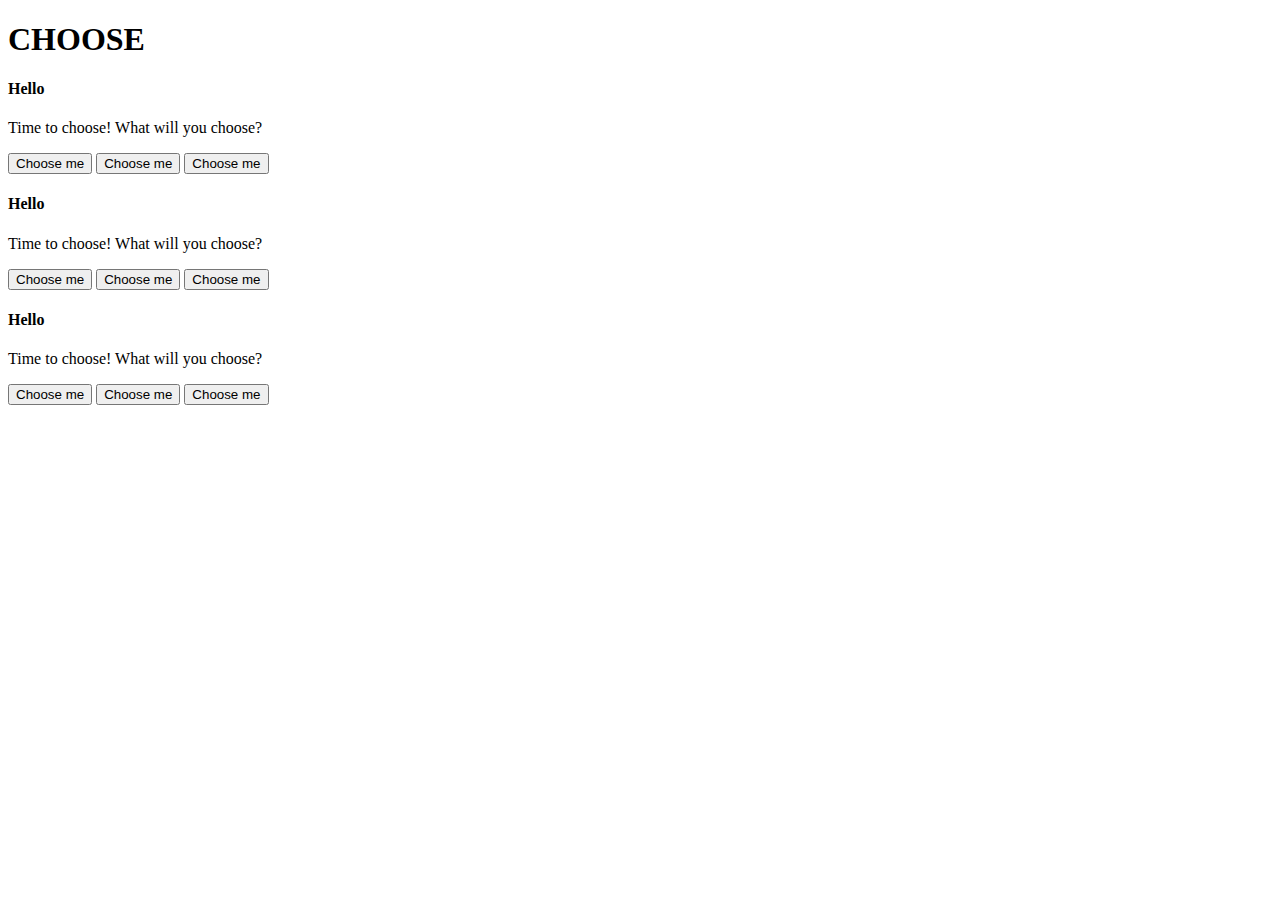
==== index.html @ a0d62cff "first card" ====
<!DOCTYPE html>
<html lang="en">
<head>
    <meta charset="UTF-8">
    <meta http-equiv="X-UA-Compatible" content="IE=edge">
    <meta name="viewport" content="width=device-width, initial-scale=1.0">
    <link href="https://cdn.jsdelivr.net/npm/bootstrap@5.1.3/dist/css/bootstrap.min.css" rel="stylesheet" integrity="sha384-1BmE4kWBq78iYhFldvKuhfTAU6auU8tT94WrHftjDbrCEXSU1oBoqyl2QvZ6jIW3" crossorigin="anonymous">
    <title>Document</title>
</head>
<body>
 <nav></nav>
 <h1>CHOOSE</h1>
 <div class="container">
    <div class="row">
        <div class="col">
            <div class="card">
                <div class="card-body">
                    <h4 class="card-title">Hello</h4>
                    <p class="card-text">Time to choose! What will you choose?</p>
                    <button class="btn btn-primary">Choose me</button>
                    <button class="btn btn-varning">Choose me</button> 
                    <button class="btn btn-danger">Choose me</button> 
                </div>
            </div>
        </div>
        <div class="col">
            <div class="card">
                <div class="card-body">
                    <h4 class="card-title">Hello</h4>
                    <p class="card-text">Time to choose! What will you choose?</p>
                    <button class="btn btn-primary">Choose me</button>
                    <button class="btn btn-varning">Choose me</button> 
                    <button class="btn btn-danger">Choose me</button> 
                </div>
            </div>
        </div>
        <div class="col">
            <div class="card">
                <div class="card-body">
                    <h4 class="card-title">Hello</h4>
                    <p class="card-text">Time to choose! What will you choose?</p>
                    <button class="btn btn-primary">Choose me</button>
                    <button class="btn btn-varning">Choose me</button> 
                    <button class="btn btn-danger">Choose me</button> 
                </div>
            </div>
        </div>
    </div>
 </div>

    <script src="https://cdn.jsdelivr.net/npm/bootstrap@5.1.3/dist/js/bootstrap.bundle.min.js" integrity="sha384-ka7Sk0Gln4gmtz2MlQnikT1wXgYsOg+OMhuP+IlRH9sENBO0LRn5q+8nbTov4+1p" crossorigin="anonymous"></script>    
</body>
</html>
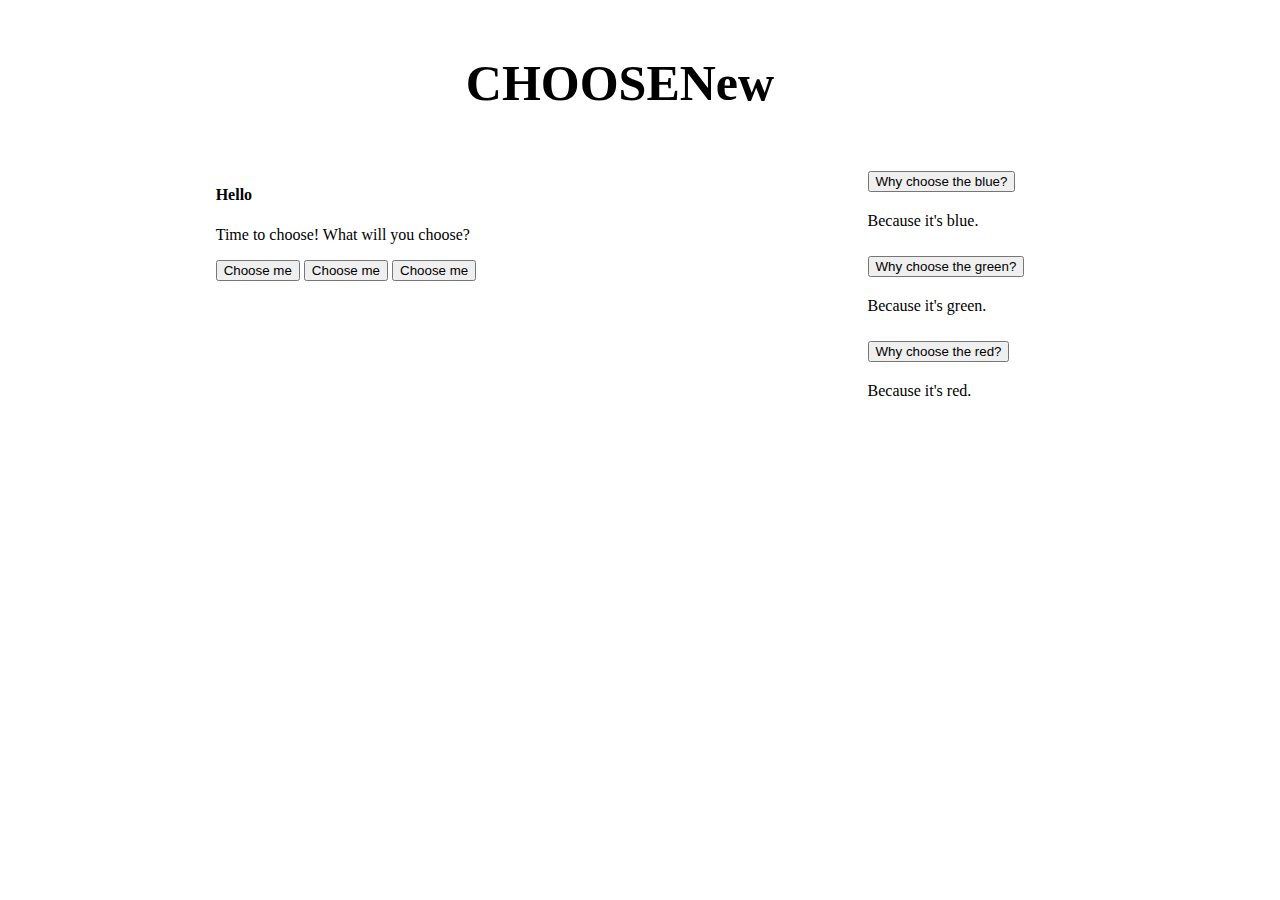
==== commit 8c8d56f0: "section one and two" ====
--- a/index.html
+++ b/index.html
@@ -5,48 +5,70 @@
     <meta http-equiv="X-UA-Compatible" content="IE=edge">
     <meta name="viewport" content="width=device-width, initial-scale=1.0">
     <link href="https://cdn.jsdelivr.net/npm/bootstrap@5.1.3/dist/css/bootstrap.min.css" rel="stylesheet" integrity="sha384-1BmE4kWBq78iYhFldvKuhfTAU6auU8tT94WrHftjDbrCEXSU1oBoqyl2QvZ6jIW3" crossorigin="anonymous">
+    <link rel="stylesheet" href="/styles/index.css">
     <title>Document</title>
 </head>
 <body>
- <nav></nav>
- <h1>CHOOSE</h1>
- <div class="container">
-    <div class="row">
-        <div class="col">
-            <div class="card">
-                <div class="card-body">
-                    <h4 class="card-title">Hello</h4>
-                    <p class="card-text">Time to choose! What will you choose?</p>
-                    <button class="btn btn-primary">Choose me</button>
-                    <button class="btn btn-varning">Choose me</button> 
-                    <button class="btn btn-danger">Choose me</button> 
+<section class="section-one">
+    <h1>CHOOSE<span class="badge bg-secondary">New</span></h1>
+</section>
+
+<section class="section-two">
+
+    <div class="container-one">
+        <div class="row">
+            <div class="col">
+                <div class="card">
+                    <div class="card-body">
+                        <h4 class="card-title">Hello</h4>
+                        <p class="card-text">Time to choose! What will you choose?</p>
+                        <button class="btn btn-primary">Choose me</button>
+                        <button class="btn btn-success">Choose me</button> 
+                        <button class="btn btn-danger">Choose me</button> 
+                    </div>
                 </div>
             </div>
-        </div>
-        <div class="col">
-            <div class="card">
-                <div class="card-body">
-                    <h4 class="card-title">Hello</h4>
-                    <p class="card-text">Time to choose! What will you choose?</p>
-                    <button class="btn btn-primary">Choose me</button>
-                    <button class="btn btn-varning">Choose me</button> 
-                    <button class="btn btn-danger">Choose me</button> 
+        </div> 
+    </div> 
+
+    <div class="container-one-right">
+        <div class="accordion-why" id="accordionFlushExample">
+            <div class="accordion-item">
+                <h2 class="accordion-header" id="flush-headingOne">
+                    <button class="accordion-button collapsed" type="button" data-bs-toggle="collapse" data-bs-target="#flush-collapseOne" aria-expanded="false" aria-controls="flush-collapseOne">
+                     Why choose the blue?
+                    </button>
+                </h2>
+                <div id="flush-collapseOne" class="accordion-collapse collapse" aria-labelledby="flush-headingOne" data-bs-parent="#accordionFlushExample">
+                    <div class="accordion-body">Because it's blue.</div>
                 </div>
             </div>
-        </div>
-        <div class="col">
-            <div class="card">
-                <div class="card-body">
-                    <h4 class="card-title">Hello</h4>
-                    <p class="card-text">Time to choose! What will you choose?</p>
-                    <button class="btn btn-primary">Choose me</button>
-                    <button class="btn btn-varning">Choose me</button> 
-                    <button class="btn btn-danger">Choose me</button> 
+            <div class="accordion-item">
+                <h2 class="accordion-header" id="flush-headingTwo">
+                    <button class="accordion-button collapsed" type="button" data-bs-toggle="collapse" data-bs-target="#flush-collapseTwo" aria-expanded="false" aria-controls="flush-collapseTwo">
+                    Why choose the green?
+                    </button>
+                </h2>
+                <div id="flush-collapseTwo" class="accordion-collapse collapse" aria-labelledby="flush-headingTwo" data-bs-parent="#accordionFlushExample">
+                    <div class="accordion-body">Because it's green.</div>
+                </div>
+            </div>
+            <div class="accordion-item">
+                <h2 class="accordion-header" id="flush-headingThree">
+                    <button class="accordion-button collapsed" type="button" data-bs-toggle="collapse" data-bs-target="#flush-collapseThree" aria-expanded="false" aria-controls="flush-collapseThree">
+                    Why choose the red?
+                    </button>
+                </h2>
+                <div id="flush-collapseThree" class="accordion-collapse collapse" aria-labelledby="flush-headingThree" data-bs-parent="#accordionFlushExample">
+                    <div class="accordion-body"> Because it's red.</div>
                 </div>
             </div>
         </div>
     </div>
- </div>
+
+</section>
+
+
 
     <script src="https://cdn.jsdelivr.net/npm/bootstrap@5.1.3/dist/js/bootstrap.bundle.min.js" integrity="sha384-ka7Sk0Gln4gmtz2MlQnikT1wXgYsOg+OMhuP+IlRH9sENBO0LRn5q+8nbTov4+1p" crossorigin="anonymous"></script>    
 </body>
--- a/styles/index.css
+++ b/styles/index.css
@@ -0,0 +1,35 @@
+body {
+  width: 100%;
+  max-width: 1200px;
+  margin: 20px;
+  display: flex;
+  justify-content: center;
+  flex-direction: column;
+}
+
+.section-one {
+  display: flex;
+  justify-content: center;
+}
+
+h1 {
+  display: flex;
+  justify-content: center;
+  font-size: 50px;
+}
+
+.section-two {
+  display: flex;
+  flex-direction: row;
+  justify-content: space-around;
+}
+
+.container-one {
+  max-width: 500px;
+  margin: 20px;
+}
+
+.accordion-why {
+  max-width: 500px;
+  margin: 20px;
+}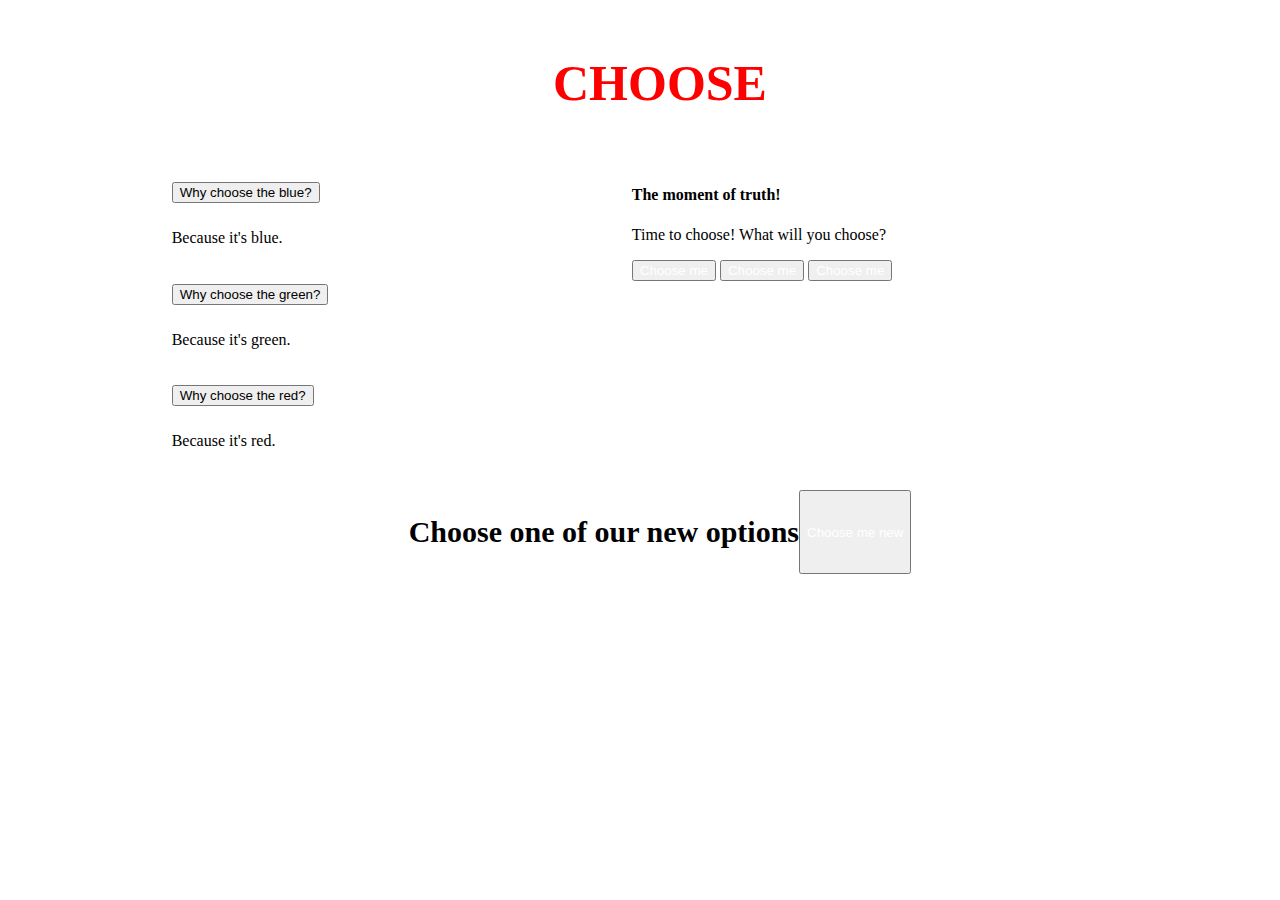
==== commit e4dffb0e: "landingpage done and blue page" ====
--- a/index.html
+++ b/index.html
@@ -6,30 +6,14 @@
     <meta name="viewport" content="width=device-width, initial-scale=1.0">
     <link href="https://cdn.jsdelivr.net/npm/bootstrap@5.1.3/dist/css/bootstrap.min.css" rel="stylesheet" integrity="sha384-1BmE4kWBq78iYhFldvKuhfTAU6auU8tT94WrHftjDbrCEXSU1oBoqyl2QvZ6jIW3" crossorigin="anonymous">
     <link rel="stylesheet" href="/styles/index.css">
-    <title>Document</title>
+    <title>Choose</title>
 </head>
 <body>
 <section class="section-one">
-    <h1>CHOOSE<span class="badge bg-secondary">New</span></h1>
+    <h1>CHOOSE</h1>
 </section>
 
 <section class="section-two">
-
-    <div class="container-one">
-        <div class="row">
-            <div class="col">
-                <div class="card">
-                    <div class="card-body">
-                        <h4 class="card-title">Hello</h4>
-                        <p class="card-text">Time to choose! What will you choose?</p>
-                        <button class="btn btn-primary">Choose me</button>
-                        <button class="btn btn-success">Choose me</button> 
-                        <button class="btn btn-danger">Choose me</button> 
-                    </div>
-                </div>
-            </div>
-        </div> 
-    </div> 
 
     <div class="container-one-right">
         <div class="accordion-why" id="accordionFlushExample">
@@ -66,6 +50,35 @@
         </div>
     </div>
 
+    <div class="container-one">
+        <div class="row">
+            <div class="col">
+                <div class="card">
+                    <div class="card-body">
+                        <h4 class="card-title">The moment of truth!</h4>
+                        <p class="card-text">Time to choose! What will you choose?</p>
+                        <button class="btn btn-primary"><a href="/pages/_blue.html">Choose me</a></button> 
+                        <button class="btn btn-success"><a href="/pages/_green.html">Choose me</a></button> 
+                        <button class="btn btn-danger"><a href="/pages/_red.html">Choose me</a></button> 
+                    </div>
+                </div>
+            </div>
+        </div> 
+    </div> 
+
+</section>
+
+
+<section class="section-three">
+    <h2>Choose one of our new options</h2>
+    <button type="button" class="btn btn-warning text dark position-relative">
+        <a href="/pages/_yellow.html">Choose me
+        <span class="position-absolute top-0 start-100 translate-middle p-2 bg-success rounded-circle">
+            <span class="badge bg-success">new</span>
+
+        </span>
+        </a>
+      </button>
 </section>
 
 
--- a/styles/index.css
+++ b/styles/index.css
@@ -1,6 +1,6 @@
 body {
   width: 100%;
-  max-width: 1200px;
+  max-width: 1900px;
   margin: 20px;
   display: flex;
   justify-content: center;
@@ -16,12 +16,14 @@
   display: flex;
   justify-content: center;
   font-size: 50px;
+  color: red;
 }
 
 .section-two {
   display: flex;
   flex-direction: row;
   justify-content: space-around;
+  max-width: 80%;
 }
 
 .container-one {
@@ -32,4 +34,45 @@
 .accordion-why {
   max-width: 500px;
   margin: 20px;
+}
+
+a:link {
+  color: white;
+  text-decoration: none;
+}
+
+a:visited {
+  color: white;
+  text-decoration: none;
+}
+
+a:hover {
+  transform: scale(1.2);
+  /* dont work*/
+}
+
+/*section-three*/
+.section-three {
+  display: flex;
+  justify-content: center;
+  margin: 20px;
+}
+
+h2 {
+  font-size: 30px;
+}
+
+/* other pages*/
+.blue {
+  background-color: lightblue;
+  width: 100%;
+  height: 100vh;
+  display: flex;
+  justify-content: center;
+  align-items: center;
+}
+
+h3 {
+  color: black;
+  font-size: 50px;
 }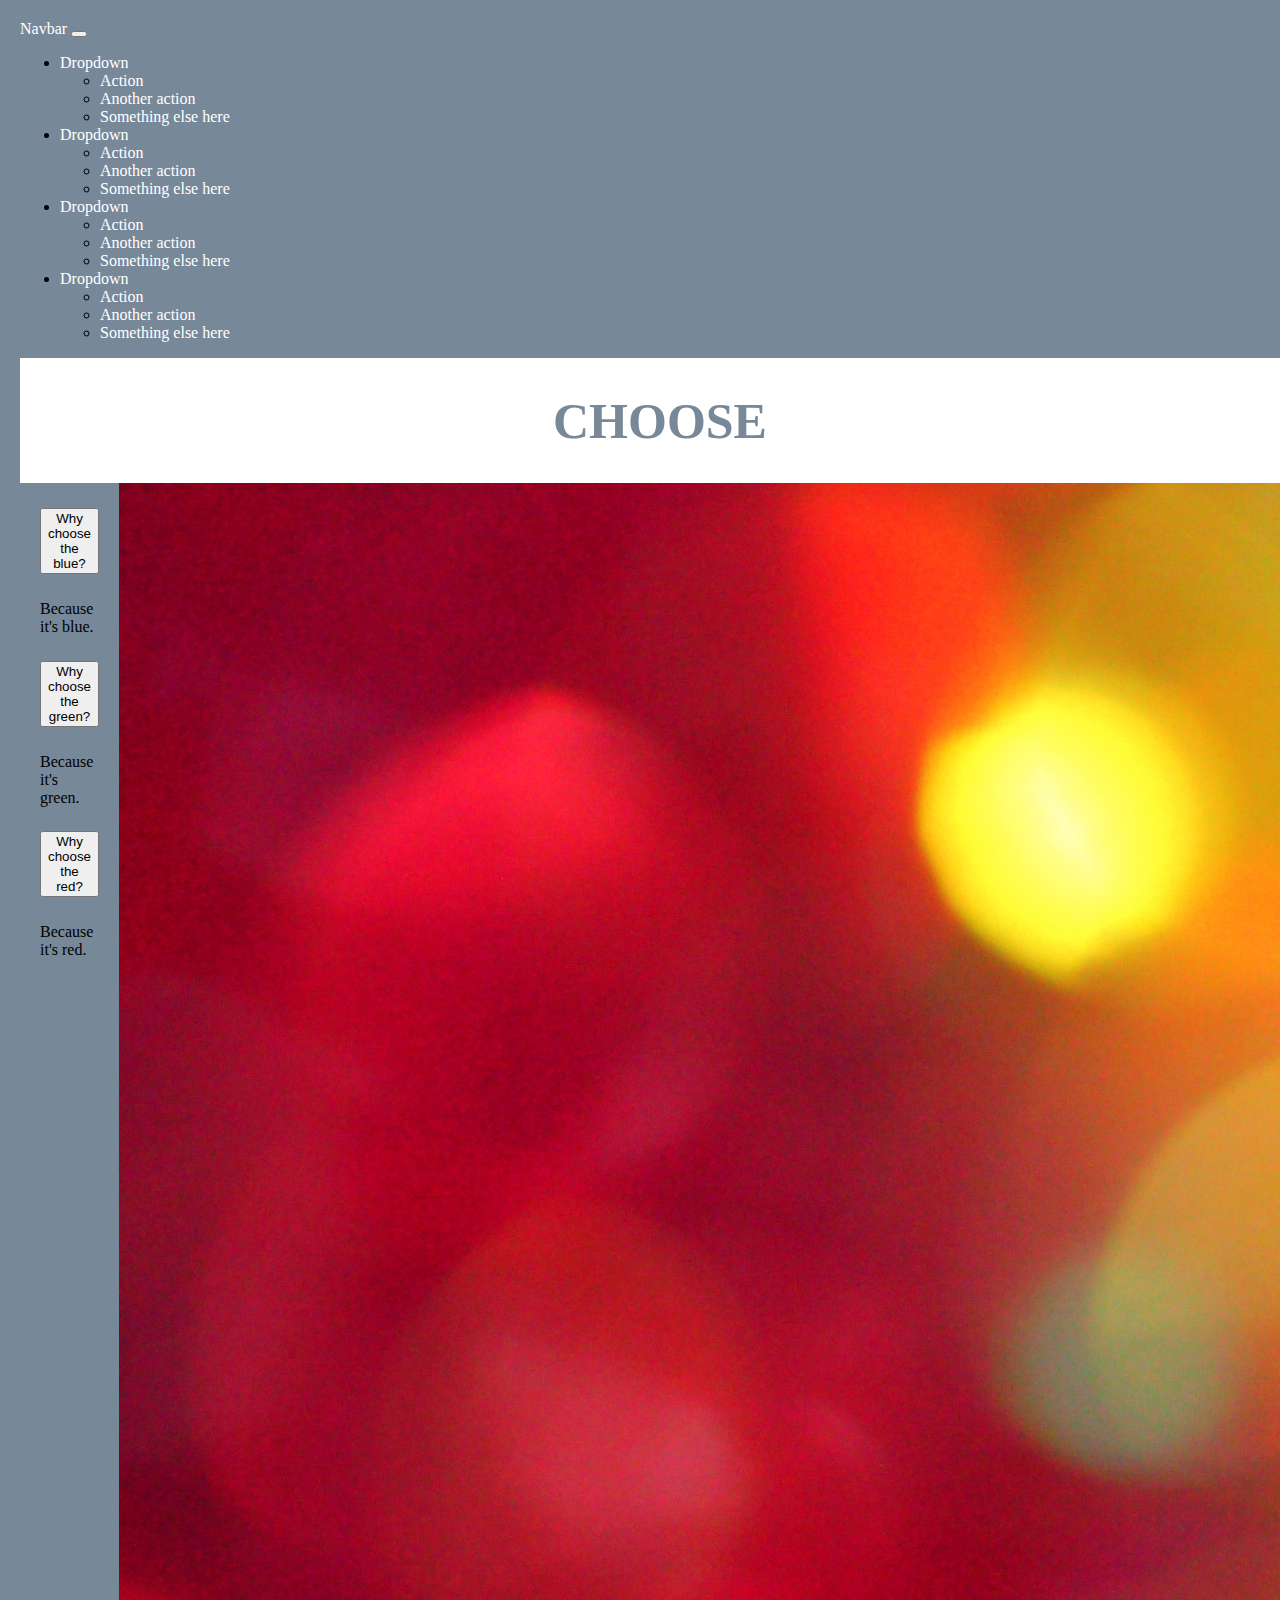
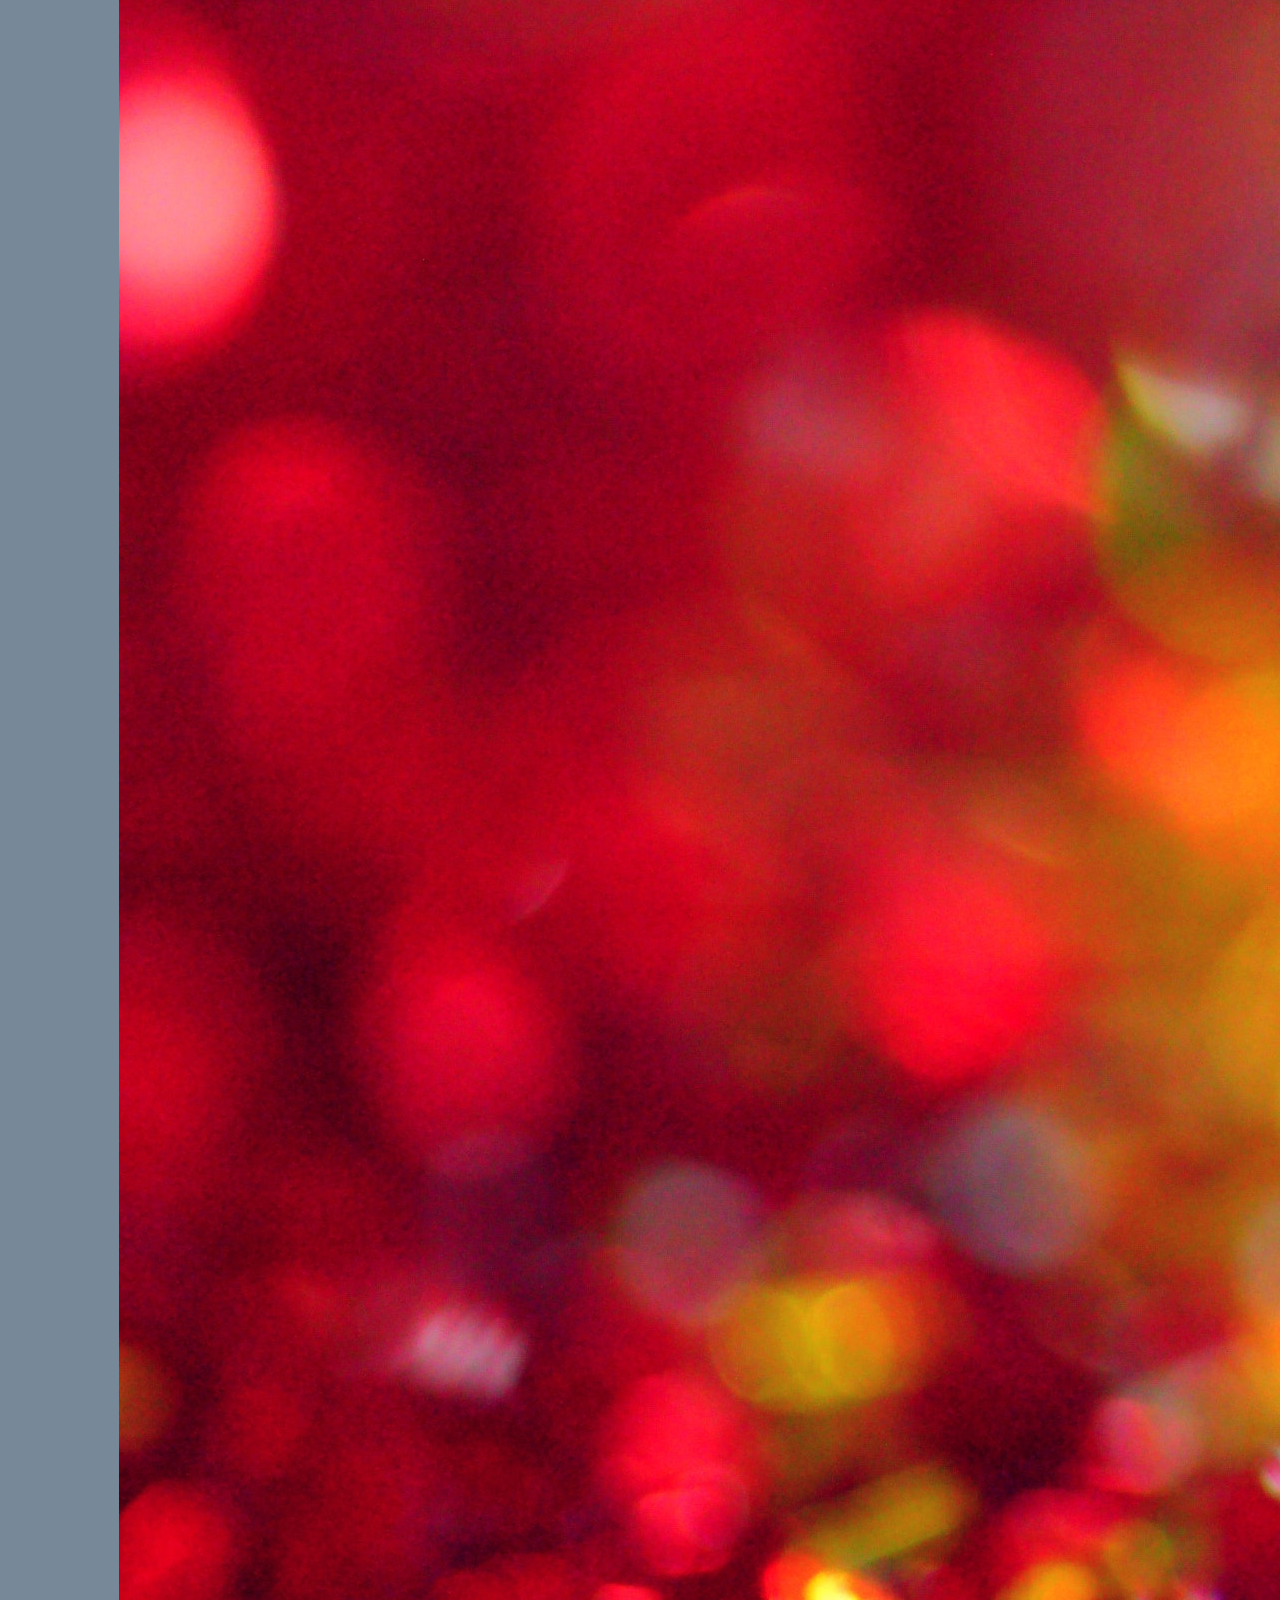
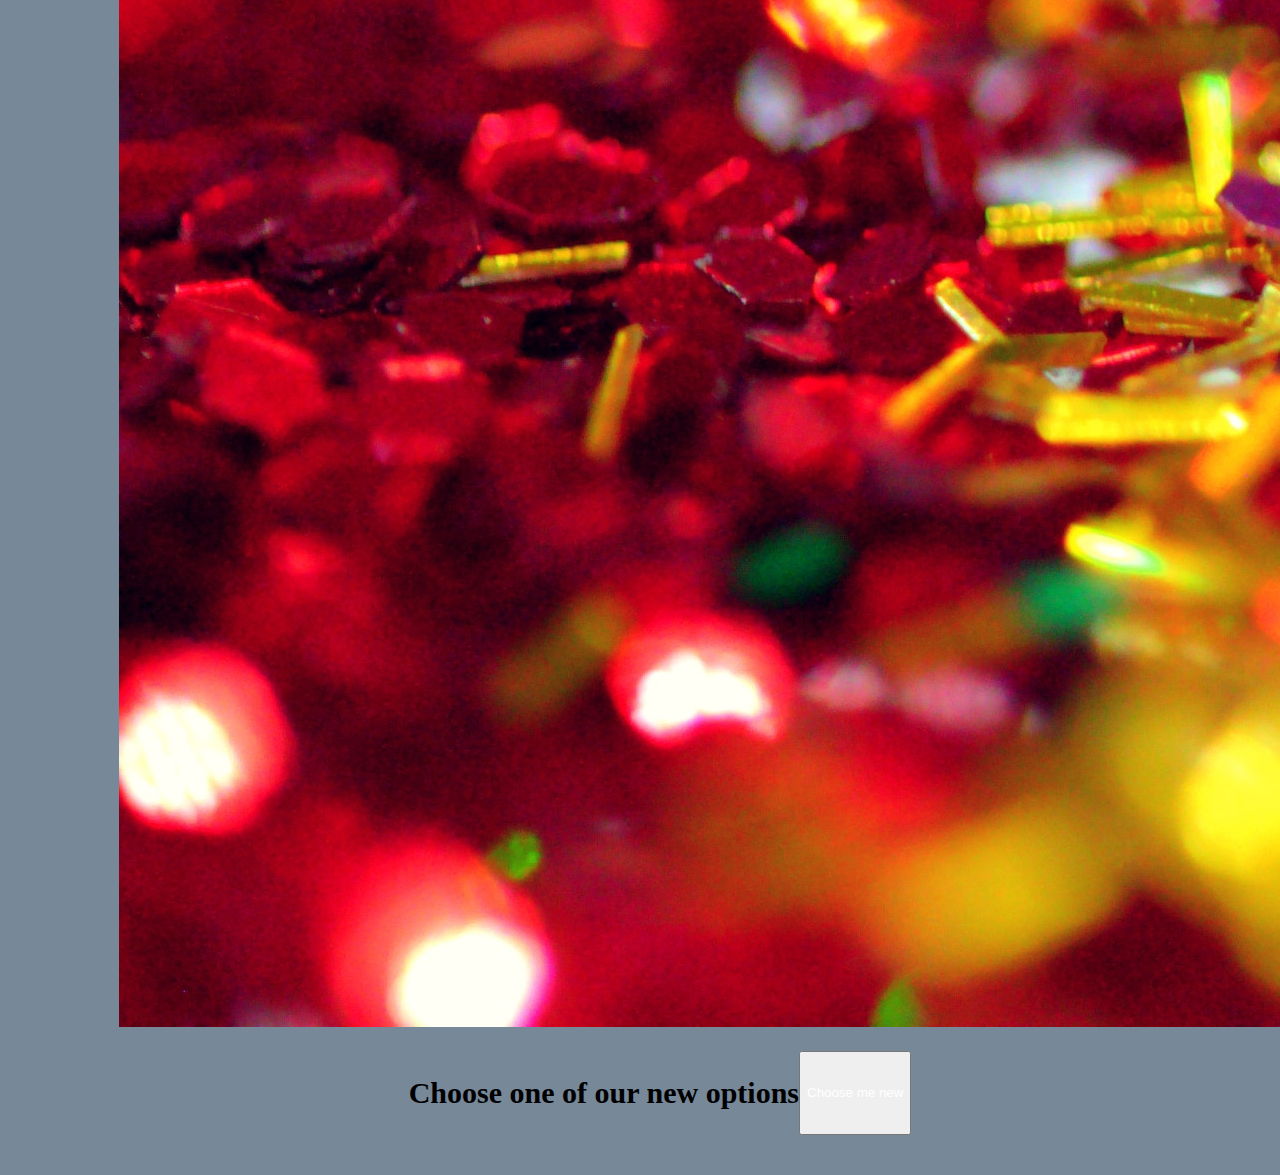
==== commit 299608a6: "add nav and pic" ====
--- a/index.html
+++ b/index.html
@@ -7,8 +7,73 @@
     <link href="https://cdn.jsdelivr.net/npm/bootstrap@5.1.3/dist/css/bootstrap.min.css" rel="stylesheet" integrity="sha384-1BmE4kWBq78iYhFldvKuhfTAU6auU8tT94WrHftjDbrCEXSU1oBoqyl2QvZ6jIW3" crossorigin="anonymous">
     <link rel="stylesheet" href="/styles/index.css">
     <title>Choose</title>
+    <link rel="icon" type="image/x-icon" href="/images/favicon.ico">
 </head>
 <body>
+<section>
+    <nav class="navbar navbar-expand-lg navbar-dark bg-dark">
+        <div class="container-fluid">
+          <a class="navbar-brand" href="#">Navbar</a>
+          <button class="navbar-toggler" type="button" data-bs-toggle="collapse" data-bs-target="#navbarNavDarkDropdown" aria-controls="navbarNavDarkDropdown" aria-expanded="false" aria-label="Toggle navigation">
+            <span class="navbar-toggler-icon"></span>
+          </button>
+          <div class="collapse navbar-collapse" id="navbarNavDarkDropdown">
+            <ul class="navbar-nav">
+                <li class="nav-item dropdown">
+                    <a class="nav-link dropdown-toggle" href="#" id="navbarDarkDropdownMenuLink" role="button" data-bs-toggle="dropdown" aria-expanded="false">
+                      Dropdown
+                    </a>
+                    <ul class="dropdown-menu dropdown-menu-dark" aria-labelledby="navbarDarkDropdownMenuLink">
+                      <li><a class="dropdown-item" href="#">Action</a></li>
+                      <li><a class="dropdown-item" href="#">Another action</a></li>
+                      <li><a class="dropdown-item" href="#">Something else here</a></li>
+                    </ul>
+                  </li>
+
+                  <li class="nav-item dropdown">
+                    <a class="nav-link dropdown-toggle" href="#" id="navbarDarkDropdownMenuLink" role="button" data-bs-toggle="dropdown" aria-expanded="false">
+                      Dropdown
+                    </a>
+                    <ul class="dropdown-menu dropdown-menu-dark" aria-labelledby="navbarDarkDropdownMenuLink">
+                      <li><a class="dropdown-item" href="#">Action</a></li>
+                      <li><a class="dropdown-item" href="#">Another action</a></li>
+                      <li><a class="dropdown-item" href="#">Something else here</a></li>
+                    </ul>
+                  </li>
+                  <li class="nav-item dropdown">
+                    <a class="nav-link dropdown-toggle" href="#" id="navbarDarkDropdownMenuLink" role="button" data-bs-toggle="dropdown" aria-expanded="false">
+                      Dropdown
+                    </a>
+                    <ul class="dropdown-menu dropdown-menu-dark" aria-labelledby="navbarDarkDropdownMenuLink">
+                      <li><a class="dropdown-item" href="#">Action</a></li>
+                      <li><a class="dropdown-item" href="#">Another action</a></li>
+                      <li><a class="dropdown-item" href="#">Something else here</a></li>
+                    </ul>
+                  </li>
+
+              <li class="nav-item dropdown">
+                <a class="nav-link dropdown-toggle" href="#" id="navbarDarkDropdownMenuLink" role="button" data-bs-toggle="dropdown" aria-expanded="false">
+                  Dropdown
+                </a>
+                <ul class="dropdown-menu dropdown-menu-dark" aria-labelledby="navbarDarkDropdownMenuLink">
+                  <li><a class="dropdown-item" href="#">Action</a></li>
+                  <li><a class="dropdown-item" href="#">Another action</a></li>
+                  <li><a class="dropdown-item" href="#">Something else here</a></li>
+                </ul>
+              </li>
+            </ul>
+          </div>
+        </div>
+
+        
+           
+
+        
+         
+  
+      </nav>
+</section>
+
 <section class="section-one">
     <h1>CHOOSE</h1>
 </section>
@@ -50,6 +115,8 @@
         </div>
     </div>
 
+    <div><img src="/images/img1.jpg" alt="sequins i different color" title="Foto av Sharon McCutcheon från Pexels"></div>
+
     <div class="container-one">
         <div class="row">
             <div class="col">
--- a/styles/index.css
+++ b/styles/index.css
@@ -5,25 +5,26 @@
   display: flex;
   justify-content: center;
   flex-direction: column;
+  background-color: lightslategrey;
 }
 
 .section-one {
   display: flex;
   justify-content: center;
+  background-color: white;
 }
 
 h1 {
   display: flex;
   justify-content: center;
   font-size: 50px;
-  color: red;
+  color: lightslategrey;
 }
 
 .section-two {
   display: flex;
   flex-direction: row;
   justify-content: space-around;
-  max-width: 80%;
 }
 
 .container-one {
@@ -51,6 +52,10 @@
   /* dont work*/
 }
 
+.img {
+  max-width: 500px;
+}
+
 /*section-three*/
 .section-three {
   display: flex;
@@ -72,7 +77,61 @@
   align-items: center;
 }
 
+.btn-blue {
+  background-color: blue;
+  color: white;
+  max-width: 150px;
+  max-height: 40px;
+}
+
 h3 {
   color: black;
   font-size: 50px;
+}
+
+.green {
+  background-color: lightgreen;
+  width: 100%;
+  height: 100vh;
+  display: flex;
+  justify-content: center;
+  align-items: center;
+}
+
+.btn-green {
+  background-color: green;
+  color: white;
+  max-width: 150px;
+  max-height: 40px;
+}
+
+.red {
+  background-color: pink;
+  width: 100%;
+  height: 100vh;
+  display: flex;
+  justify-content: center;
+  align-items: center;
+}
+
+.btn-red {
+  background-color: red;
+  color: white;
+  max-width: 150px;
+  max-height: 40px;
+}
+
+.yellow {
+  background-color: yellow;
+  width: 100%;
+  height: 100vh;
+  display: flex;
+  justify-content: center;
+  align-items: center;
+}
+
+.yellow-card {
+  width: 80%;
+  max-width: 900px;
+  max-height: 900px;
 }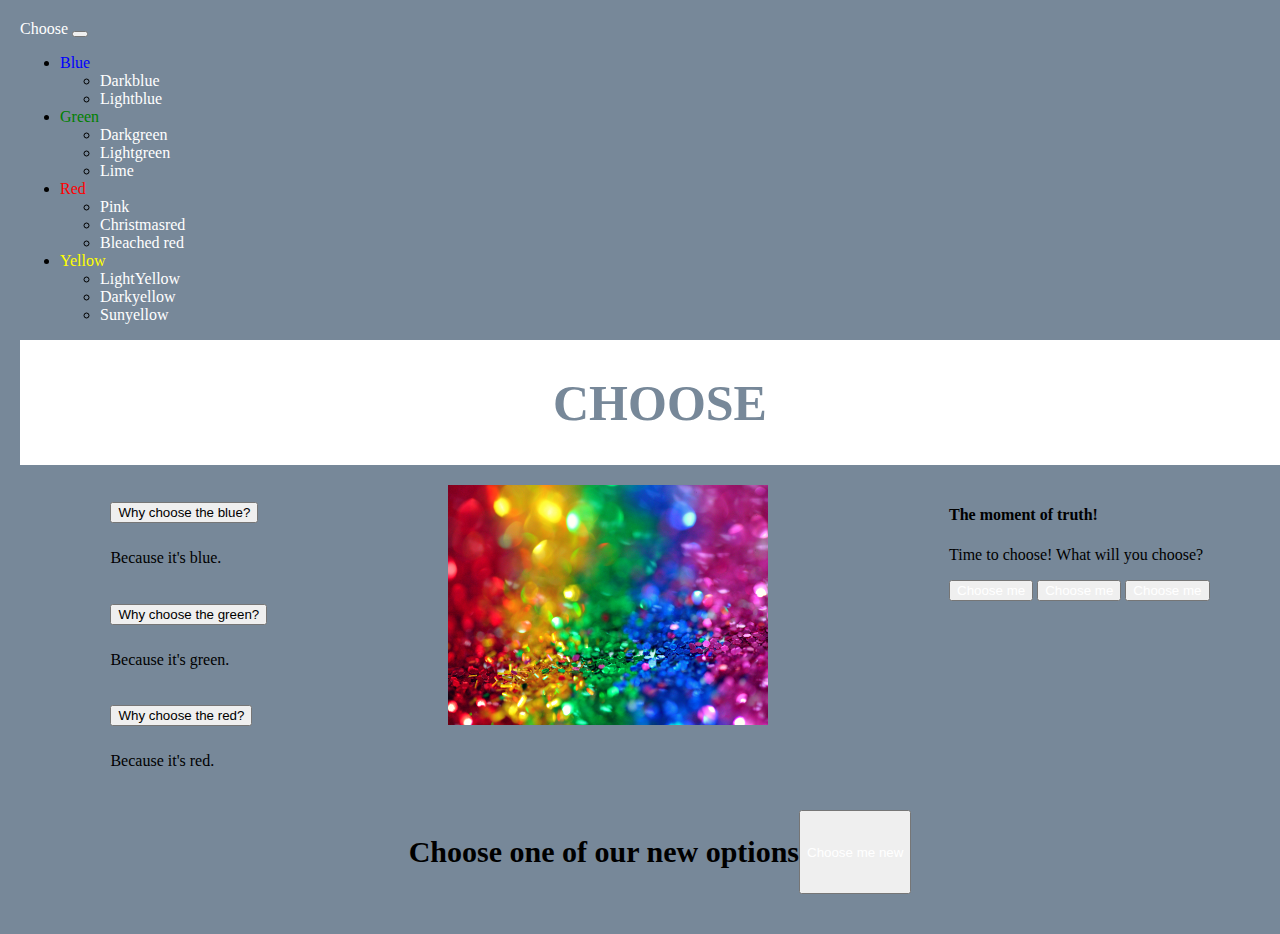
==== commit 4d42fdac: "final changes" ====
--- a/index.html
+++ b/index.html
@@ -10,76 +10,63 @@
     <link rel="icon" type="image/x-icon" href="/images/favicon.ico">
 </head>
 <body>
-<section>
     <nav class="navbar navbar-expand-lg navbar-dark bg-dark">
         <div class="container-fluid">
-          <a class="navbar-brand" href="#">Navbar</a>
+          <a class="navbar-brand" href="/index.html">Choose</a>
           <button class="navbar-toggler" type="button" data-bs-toggle="collapse" data-bs-target="#navbarNavDarkDropdown" aria-controls="navbarNavDarkDropdown" aria-expanded="false" aria-label="Toggle navigation">
             <span class="navbar-toggler-icon"></span>
           </button>
           <div class="collapse navbar-collapse" id="navbarNavDarkDropdown">
             <ul class="navbar-nav">
                 <li class="nav-item dropdown">
-                    <a class="nav-link dropdown-toggle" href="#" id="navbarDarkDropdownMenuLink" role="button" data-bs-toggle="dropdown" aria-expanded="false">
-                      Dropdown
+                    <a class="nav-link dropdown-toggle" id="blue" href="#" role="button" data-bs-toggle="dropdown" aria-expanded="false">
+                      Blue
                     </a>
                     <ul class="dropdown-menu dropdown-menu-dark" aria-labelledby="navbarDarkDropdownMenuLink">
-                      <li><a class="dropdown-item" href="#">Action</a></li>
-                      <li><a class="dropdown-item" href="#">Another action</a></li>
-                      <li><a class="dropdown-item" href="#">Something else here</a></li>
+                      <li><a class="dropdown-item" href="#">Darkblue</a></li>
+                      <li><a class="dropdown-item" href="#">Lightblue</a></li>
                     </ul>
                   </li>
-
-                  <li class="nav-item dropdown">
-                    <a class="nav-link dropdown-toggle" href="#" id="navbarDarkDropdownMenuLink" role="button" data-bs-toggle="dropdown" aria-expanded="false">
-                      Dropdown
+                <li class="nav-item dropdown">
+                    <a class="nav-link dropdown-toggle" id="green" href="#" role="button" data-bs-toggle="dropdown" aria-expanded="false">
+                      Green
                     </a>
                     <ul class="dropdown-menu dropdown-menu-dark" aria-labelledby="navbarDarkDropdownMenuLink">
-                      <li><a class="dropdown-item" href="#">Action</a></li>
-                      <li><a class="dropdown-item" href="#">Another action</a></li>
-                      <li><a class="dropdown-item" href="#">Something else here</a></li>
+                      <li><a class="dropdown-item"  href="#">Darkgreen</a></li>
+                      <li><a class="dropdown-item" href="#">Lightgreen</a></li>
+                      <li><a class="dropdown-item" href="#">Lime</a></li>
+                    </ul>
+                </li>
+                  <li class="nav-item dropdown">
+                    <a class="nav-link dropdown-toggle" id="red" href="#" role="button" data-bs-toggle="dropdown" aria-expanded="false">
+                      Red
+                    </a>
+                    <ul class="dropdown-menu dropdown-menu-dark" aria-labelledby="navbarDarkDropdownMenuLink">
+                      <li><a class="dropdown-item" href="#">Pink</a></li>
+                      <li><a class="dropdown-item" href="#">Christmasred</a></li>
+                      <li><a class="dropdown-item" href="#">Bleached red</a></li>
                     </ul>
                   </li>
-                  <li class="nav-item dropdown">
-                    <a class="nav-link dropdown-toggle" href="#" id="navbarDarkDropdownMenuLink" role="button" data-bs-toggle="dropdown" aria-expanded="false">
-                      Dropdown
+                <li class="nav-item dropdown">
+                    <a class="nav-link dropdown-toggle" id="yellow" href="#" role="button" data-bs-toggle="dropdown" aria-expanded="false">
+                    Yellow
                     </a>
                     <ul class="dropdown-menu dropdown-menu-dark" aria-labelledby="navbarDarkDropdownMenuLink">
-                      <li><a class="dropdown-item" href="#">Action</a></li>
-                      <li><a class="dropdown-item" href="#">Another action</a></li>
-                      <li><a class="dropdown-item" href="#">Something else here</a></li>
+                    <li><a class="dropdown-item" href="#">LightYellow</a></li>
+                    <li><a class="dropdown-item" href="#">Darkyellow</a></li>
+                    <li><a class="dropdown-item" href="#">Sunyellow</a></li>
                     </ul>
-                  </li>
-
-              <li class="nav-item dropdown">
-                <a class="nav-link dropdown-toggle" href="#" id="navbarDarkDropdownMenuLink" role="button" data-bs-toggle="dropdown" aria-expanded="false">
-                  Dropdown
-                </a>
-                <ul class="dropdown-menu dropdown-menu-dark" aria-labelledby="navbarDarkDropdownMenuLink">
-                  <li><a class="dropdown-item" href="#">Action</a></li>
-                  <li><a class="dropdown-item" href="#">Another action</a></li>
-                  <li><a class="dropdown-item" href="#">Something else here</a></li>
-                </ul>
-              </li>
+                </li>
             </ul>
           </div>
         </div>
-
-        
-           
-
-        
-         
-  
-      </nav>
-</section>
+    </nav>
 
 <section class="section-one">
     <h1>CHOOSE</h1>
 </section>
 
 <section class="section-two">
-
     <div class="container-one-right">
         <div class="accordion-why" id="accordionFlushExample">
             <div class="accordion-item">
@@ -115,7 +102,7 @@
         </div>
     </div>
 
-    <div><img src="/images/img1.jpg" alt="sequins i different color" title="Foto av Sharon McCutcheon från Pexels"></div>
+    <img class="img" src="/images/img1.jpg" alt="sequins i different color" title="Foto av Sharon McCutcheon från Pexels">
 
     <div class="container-one">
         <div class="row">
@@ -132,7 +119,6 @@
             </div>
         </div> 
     </div> 
-
 </section>
 
 
@@ -142,14 +128,11 @@
         <a href="/pages/_yellow.html">Choose me
         <span class="position-absolute top-0 start-100 translate-middle p-2 bg-success rounded-circle">
             <span class="badge bg-success">new</span>
-
         </span>
         </a>
       </button>
 </section>
 
-
-
     <script src="https://cdn.jsdelivr.net/npm/bootstrap@5.1.3/dist/js/bootstrap.bundle.min.js" integrity="sha384-ka7Sk0Gln4gmtz2MlQnikT1wXgYsOg+OMhuP+IlRH9sENBO0LRn5q+8nbTov4+1p" crossorigin="anonymous"></script>    
 </body>
 </html>--- a/styles/index.css
+++ b/styles/index.css
@@ -8,6 +8,24 @@
   background-color: lightslategrey;
 }
 
+/*nav*/
+#blue {
+  color: blue;
+}
+
+#green {
+  color: green;
+}
+
+#red {
+  color: red;
+}
+
+#yellow {
+  color: yellow;
+}
+
+/* end nav*/
 .section-one {
   display: flex;
   justify-content: center;
@@ -54,6 +72,10 @@
 
 .img {
   max-width: 500px;
+  border: 2px;
+  width: 20em;
+  height: 15em;
+  margin: 20px;
 }
 
 /*section-three*/
@@ -72,6 +94,12 @@
   background-color: lightblue;
   width: 100%;
   height: 100vh;
+  display: flex;
+  justify-content: center;
+  align-items: center;
+}
+
+.main {
   display: flex;
   justify-content: center;
   align-items: center;
@@ -134,4 +162,13 @@
   width: 80%;
   max-width: 900px;
   max-height: 900px;
+}
+
+.img-cookie {
+  max-width: 500px;
+  border: 5px;
+  border-color: white;
+  width: 25em;
+  height: 15em;
+  margin: 20px;
 }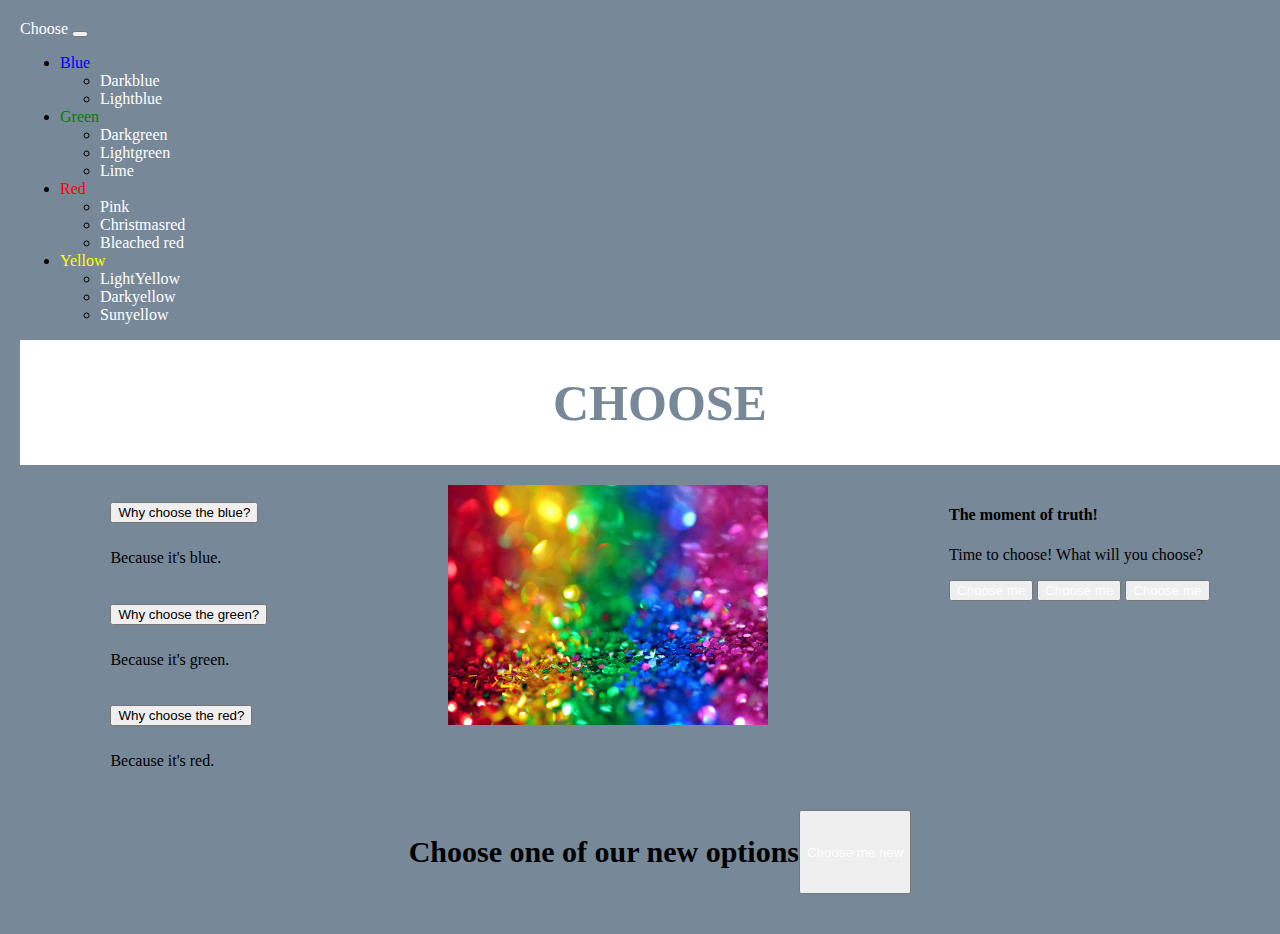
==== commit 7fdebe9a: "optimazing" ====
--- a/index.html
+++ b/index.html
@@ -61,11 +61,9 @@
           </div>
         </div>
     </nav>
-
 <section class="section-one">
     <h1>CHOOSE</h1>
 </section>
-
 <section class="section-two">
     <div class="container-one-right">
         <div class="accordion-why" id="accordionFlushExample">
@@ -101,9 +99,7 @@
             </div>
         </div>
     </div>
-
     <img class="img" src="/images/img1.jpg" alt="sequins i different color" title="Foto av Sharon McCutcheon från Pexels">
-
     <div class="container-one">
         <div class="row">
             <div class="col">
@@ -120,8 +116,6 @@
         </div> 
     </div> 
 </section>
-
-
 <section class="section-three">
     <h2>Choose one of our new options</h2>
     <button type="button" class="btn btn-warning text dark position-relative">
@@ -132,7 +126,6 @@
         </a>
       </button>
 </section>
-
     <script src="https://cdn.jsdelivr.net/npm/bootstrap@5.1.3/dist/js/bootstrap.bundle.min.js" integrity="sha384-ka7Sk0Gln4gmtz2MlQnikT1wXgYsOg+OMhuP+IlRH9sENBO0LRn5q+8nbTov4+1p" crossorigin="anonymous"></script>    
 </body>
 </html>--- a/styles/index.css
+++ b/styles/index.css
@@ -1,174 +1 @@
-body {
-  width: 100%;
-  max-width: 1900px;
-  margin: 20px;
-  display: flex;
-  justify-content: center;
-  flex-direction: column;
-  background-color: lightslategrey;
-}
-
-/*nav*/
-#blue {
-  color: blue;
-}
-
-#green {
-  color: green;
-}
-
-#red {
-  color: red;
-}
-
-#yellow {
-  color: yellow;
-}
-
-/* end nav*/
-.section-one {
-  display: flex;
-  justify-content: center;
-  background-color: white;
-}
-
-h1 {
-  display: flex;
-  justify-content: center;
-  font-size: 50px;
-  color: lightslategrey;
-}
-
-.section-two {
-  display: flex;
-  flex-direction: row;
-  justify-content: space-around;
-}
-
-.container-one {
-  max-width: 500px;
-  margin: 20px;
-}
-
-.accordion-why {
-  max-width: 500px;
-  margin: 20px;
-}
-
-a:link {
-  color: white;
-  text-decoration: none;
-}
-
-a:visited {
-  color: white;
-  text-decoration: none;
-}
-
-a:hover {
-  transform: scale(1.2);
-  /* dont work*/
-}
-
-.img {
-  max-width: 500px;
-  border: 2px;
-  width: 20em;
-  height: 15em;
-  margin: 20px;
-}
-
-/*section-three*/
-.section-three {
-  display: flex;
-  justify-content: center;
-  margin: 20px;
-}
-
-h2 {
-  font-size: 30px;
-}
-
-/* other pages*/
-.blue {
-  background-color: lightblue;
-  width: 100%;
-  height: 100vh;
-  display: flex;
-  justify-content: center;
-  align-items: center;
-}
-
-.main {
-  display: flex;
-  justify-content: center;
-  align-items: center;
-}
-
-.btn-blue {
-  background-color: blue;
-  color: white;
-  max-width: 150px;
-  max-height: 40px;
-}
-
-h3 {
-  color: black;
-  font-size: 50px;
-}
-
-.green {
-  background-color: lightgreen;
-  width: 100%;
-  height: 100vh;
-  display: flex;
-  justify-content: center;
-  align-items: center;
-}
-
-.btn-green {
-  background-color: green;
-  color: white;
-  max-width: 150px;
-  max-height: 40px;
-}
-
-.red {
-  background-color: pink;
-  width: 100%;
-  height: 100vh;
-  display: flex;
-  justify-content: center;
-  align-items: center;
-}
-
-.btn-red {
-  background-color: red;
-  color: white;
-  max-width: 150px;
-  max-height: 40px;
-}
-
-.yellow {
-  background-color: yellow;
-  width: 100%;
-  height: 100vh;
-  display: flex;
-  justify-content: center;
-  align-items: center;
-}
-
-.yellow-card {
-  width: 80%;
-  max-width: 900px;
-  max-height: 900px;
-}
-
-.img-cookie {
-  max-width: 500px;
-  border: 5px;
-  border-color: white;
-  width: 25em;
-  height: 15em;
-  margin: 20px;
-}+body{width:100%;max-width:1900px;margin:20px;display:flex;justify-content:center;flex-direction:column;background-color:lightslategrey}#blue{color:blue}#green{color:green}#red{color:red}#yellow{color:yellow}.section-one{display:flex;justify-content:center;background-color:white}h1{display:flex;justify-content:center;font-size:50px;color:lightslategrey}.section-two{display:flex;flex-direction:row;justify-content:space-around}.container-one{max-width:500px;margin:20px}.accordion-why{max-width:500px;margin:20px}a:link{color:white;text-decoration:none}a:visited{color:white;text-decoration:none}a:hover{transform:scale(1.2)}.img{max-width:500px;border:2px;width:20em;height:15em;margin:20px}.section-three{display:flex;justify-content:center;margin:20px}h2{font-size:30px}.blue{background-color:lightblue;width:100%;height:100vh;display:flex;justify-content:center;align-items:center}.main{display:flex;justify-content:center;align-items:center}.btn-blue{background-color:blue;color:white;max-width:150px;max-height:40px}h3{color:black;font-size:50px}.green{background-color:lightgreen;width:100%;height:100vh;display:flex;justify-content:center;align-items:center}.btn-green{background-color:green;color:white;max-width:150px;max-height:40px}.red{background-color:pink;width:100%;height:100vh;display:flex;justify-content:center;align-items:center}.btn-red{background-color:red;color:white;max-width:150px;max-height:40px}.yellow{background-color:yellow;width:100%;height:100vh;display:flex;justify-content:center;align-items:center}.yellow-card{width:80%;max-width:900px;max-height:900px}.img-cookie{max-width:500px;border:5px;border-color:white;width:25em;height:15em;margin:20px}